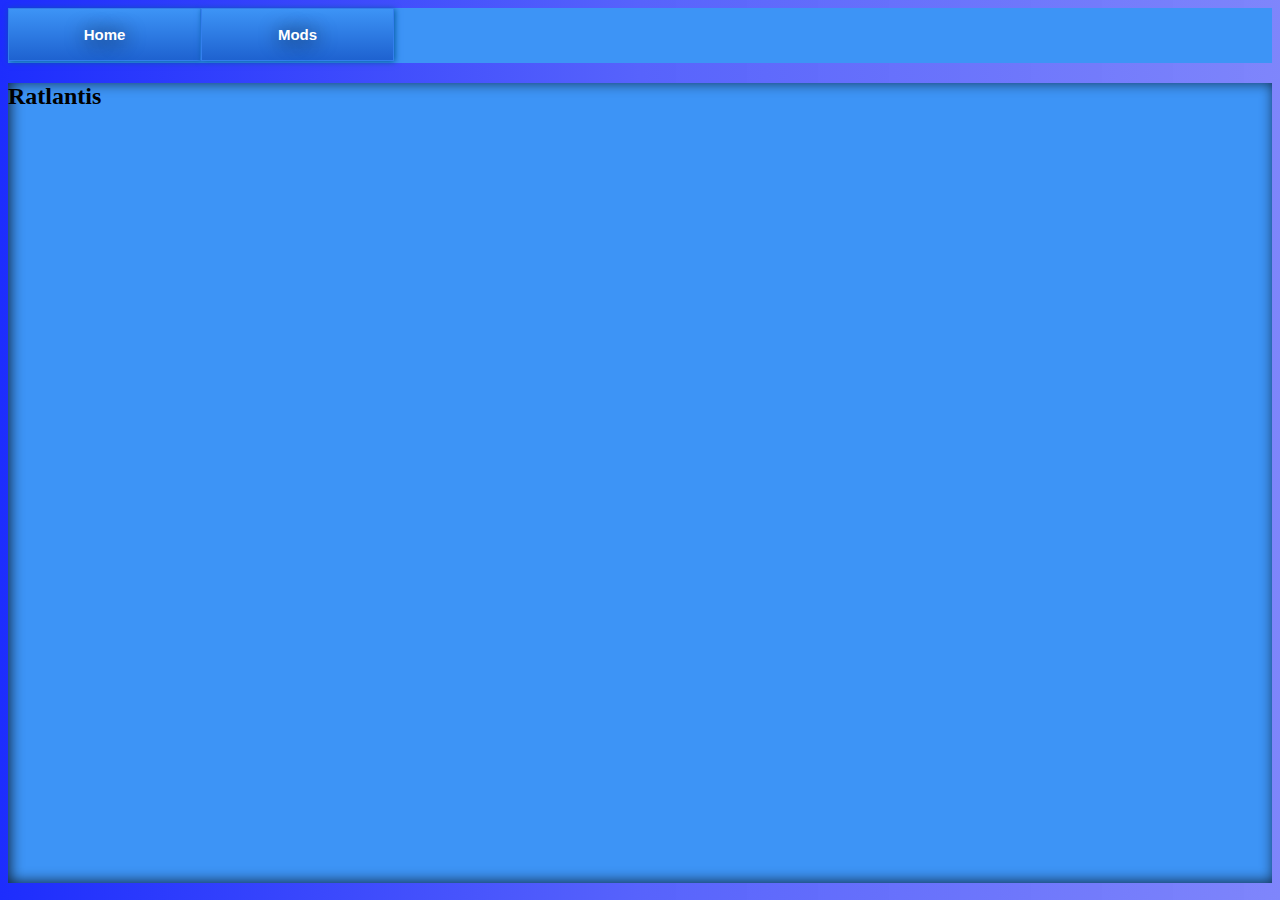
==== mods/index.html @ 693b4624 "Update index.html" ====
<!doctype html>
<html lang="en">
<head>
	<meta charset="utf-8">
	<title>WSyncType</title>
	<meta name="viewport" content="width=device-width, initial-scale=1">
	<link rel="stylesheet" type="text/css" href="style.css">
	<link rel="icon" type="image/x-icon" href="/img/w.png">
</head>
<body>
	<div class="Barra">
		<a href="../" class="mods">Home</a><a href="" class="mods">Mods</a>
	</div>
	
	<div class="modsbarra">
		<div class="modsbarra">
			<h2>Ratlantis</h2>
		</div>
	</div>
</body>
</html>
---- mods/style.css ----
body{
  background: rgb(29,45,253);
  background: linear-gradient(90deg, rgba(29,45,253,1) 0%, rgba(87,99,252,1) 50%, rgba(122,129,251,0.9640231092436975) 100%);
}

.modsbarra{
  background: #3D94F6;
  width: auto;
  height: 800px;
  box-shadow: 2px -1px 14px 0px rgba(0,0,0,0.75) inset;
  -webkit-box-shadow: 2px -1px 14px 0px rgba(0,0,0,0.75) inset;
  -moz-box-shadow: 2px -1px 14px 0px rgba(0,0,0,0.75) inset;
}

.Barra{
  background: #3D94F6;
  width: auto;
  height: 55px;
}

.mods {
   background: #3D94F6;
   background-image: -webkit-linear-gradient(top, #3D94F6, #1E62D0);
   background-image: -moz-linear-gradient(top, #3D94F6, #1E62D0);
   background-image: -ms-linear-gradient(top, #3D94F6, #1E62D0);
   background-image: -o-linear-gradient(top, #3D94F6, #1E62D0);
   background-image: -webkit-gradient(to bottom, #3D94F6, #1E62D0);
   -webkit-border-radius: 0;
   -moz-border-radius: 0;
   border-radius: 0;
   height: 25px;
   line-height: 25px;
   color: #FFFFFF;
   font-family: Arial;
   width: 165px;
   font-size: 15px;
   font-weight: 600;
   padding: 13px;
   -webkit-box-shadow: 1px 1px 6px 0 #0059A0;
   -moz-box-shadow: 1px 1px 6px 0 #0059A0;
   box-shadow: 1px 1px 6px 0 #0059A0;
   text-shadow: 1px 1px 20px #000000;
   border: solid #337FED 1px;
   text-decoration: none;
   display: inline-block;
   cursor: pointer;
   text-align: center;
}
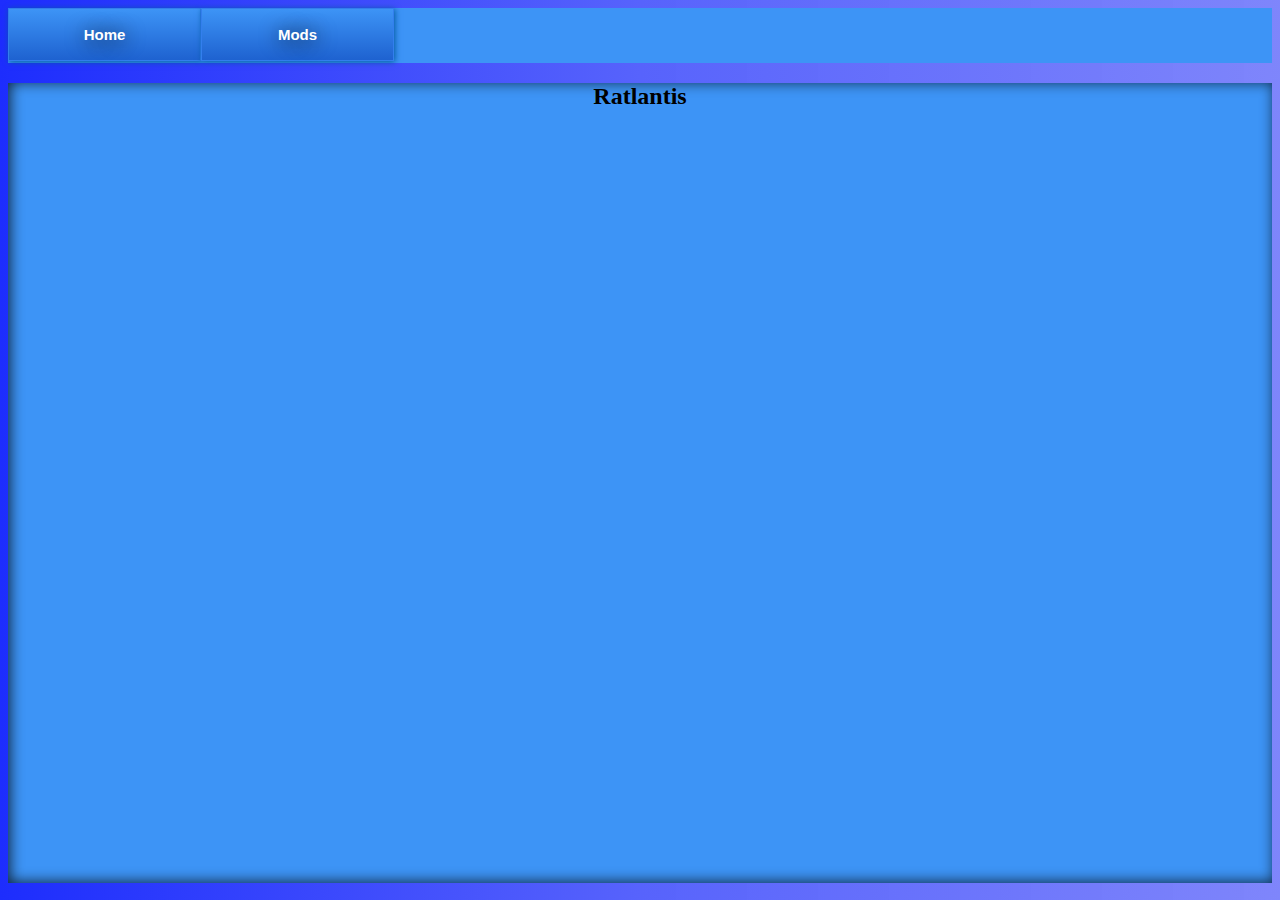
==== commit 3f5b3710: "Update index.html" ====
--- a/mods/index.html
+++ b/mods/index.html
@@ -13,7 +13,7 @@
 	</div>
 	
 	<div class="modsbarra">
-		<div class="modsbarra">
+		<div class="modsratlantis">
 			<h2>Ratlantis</h2>
 		</div>
 	</div>
--- a/mods/style.css
+++ b/mods/style.css
@@ -10,6 +10,7 @@
   box-shadow: 2px -1px 14px 0px rgba(0,0,0,0.75) inset;
   -webkit-box-shadow: 2px -1px 14px 0px rgba(0,0,0,0.75) inset;
   -moz-box-shadow: 2px -1px 14px 0px rgba(0,0,0,0.75) inset;
+  text-align: center;
 }
 
 .Barra{
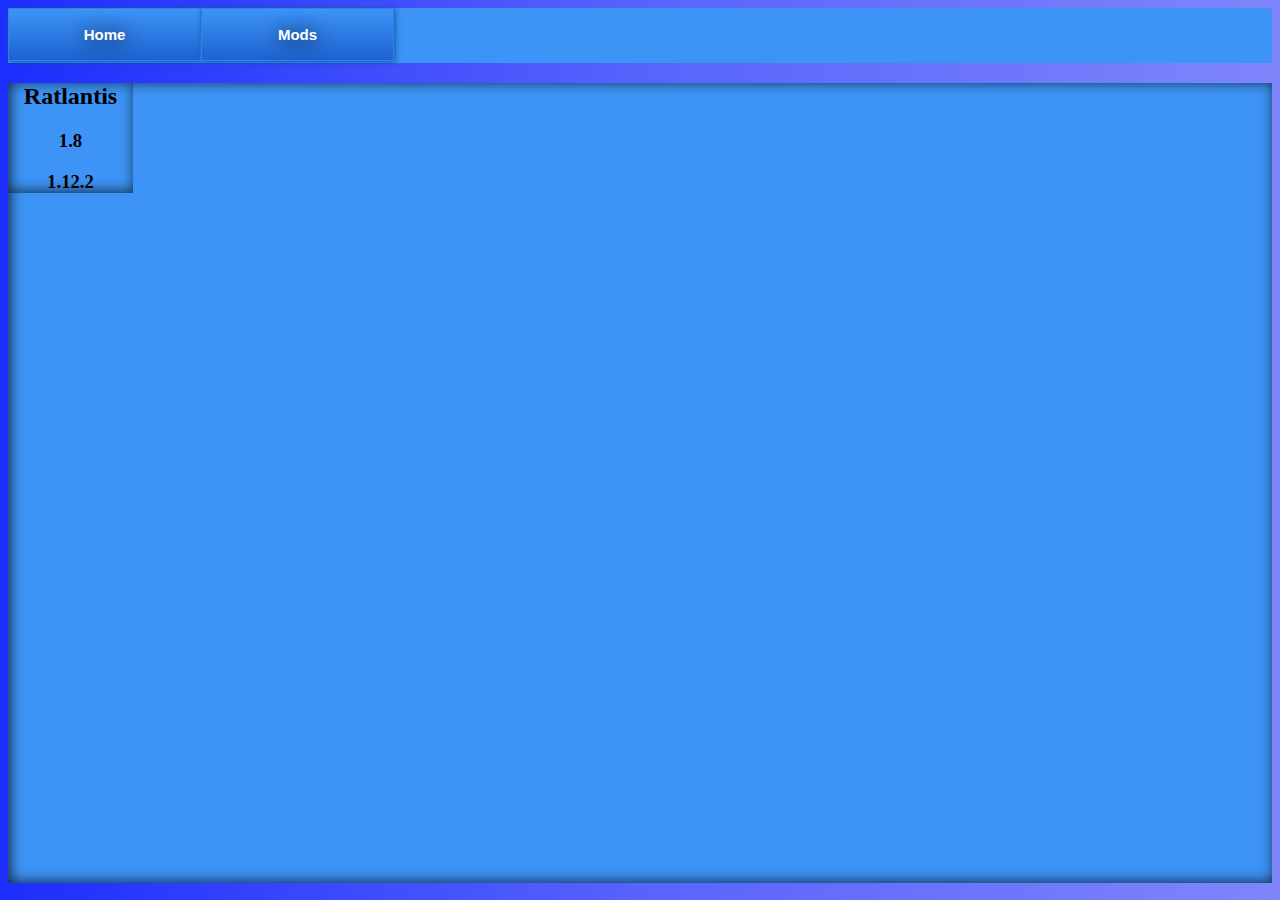
==== commit dec9b34d: "Update index.html" ====
--- a/mods/index.html
+++ b/mods/index.html
@@ -15,6 +15,9 @@
 	<div class="modsbarra">
 		<div class="modsratlantis">
 			<h2>Ratlantis</h2>
+			<h3 href="rataalala">1.8</h3>
+			<h3 href="rataalala">1.12.2</h3>
+			<h3></h3>
 		</div>
 	</div>
 </body>
--- a/mods/style.css
+++ b/mods/style.css
@@ -7,6 +7,16 @@
   background: #3D94F6;
   width: auto;
   height: 800px;
+  box-shadow: 2px -1px 14px 0px rgba(0,0,0,0.75) inset;
+  -webkit-box-shadow: 2px -1px 14px 0px rgba(0,0,0,0.75) inset;
+  -moz-box-shadow: 2px -1px 14px 0px rgba(0,0,0,0.75) inset;
+  text-align: center;
+}
+
+.modsratlantis{
+  background: #3D94F6;
+  width: 125px;
+  height: 110x;
   box-shadow: 2px -1px 14px 0px rgba(0,0,0,0.75) inset;
   -webkit-box-shadow: 2px -1px 14px 0px rgba(0,0,0,0.75) inset;
   -moz-box-shadow: 2px -1px 14px 0px rgba(0,0,0,0.75) inset;
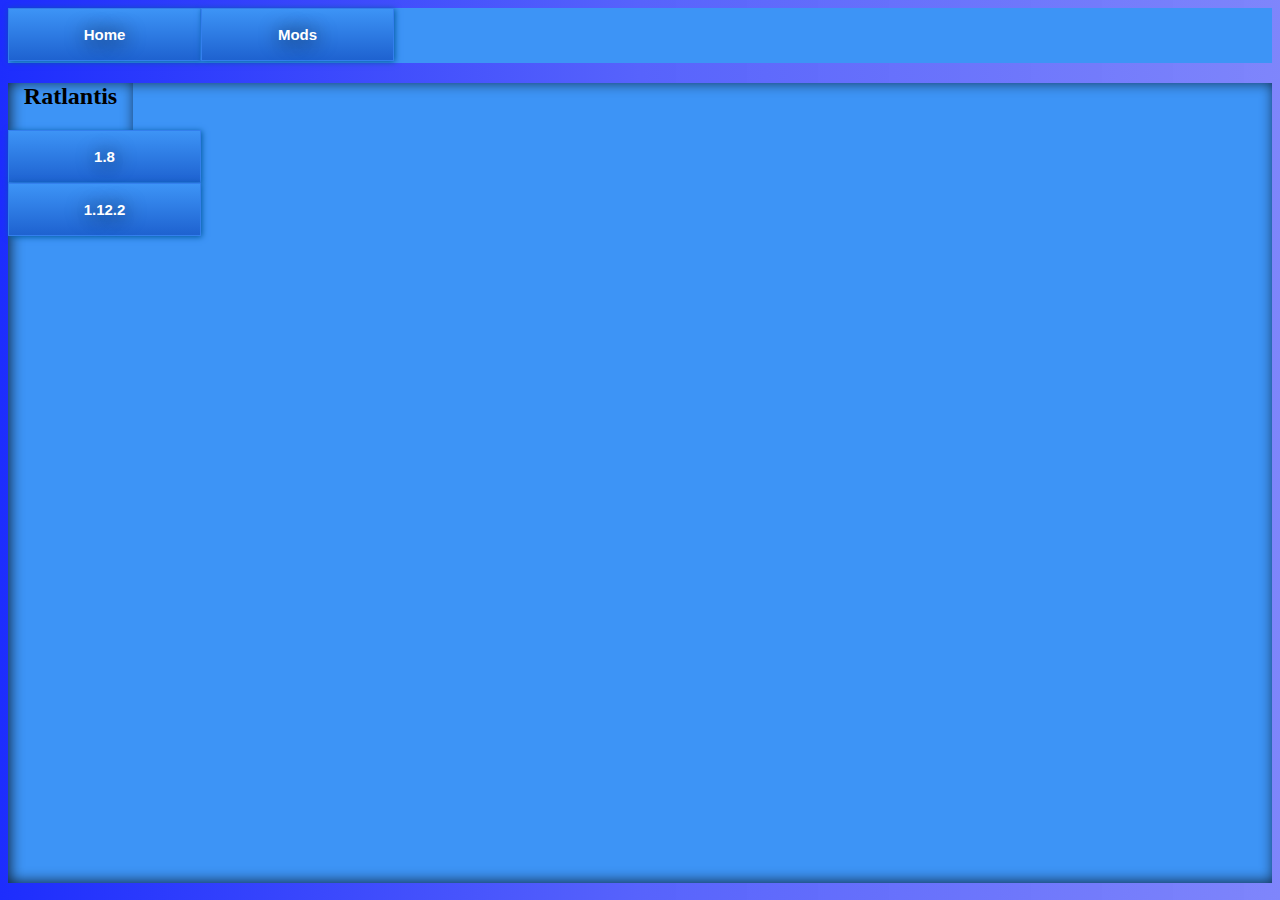
==== commit 304e02a1: "Update index.html" ====
--- a/mods/index.html
+++ b/mods/index.html
@@ -15,8 +15,8 @@
 	<div class="modsbarra">
 		<div class="modsratlantis">
 			<h2>Ratlantis</h2>
-			<h3 href="rataalala">1.8</h3>
-			<h3 href="rataalala">1.12.2</h3>
+			<a href="ratalala" class="mods">1.8</a>
+			<a href="ratalala" class="mods">1.12.2</a>
 			<h3></h3>
 		</div>
 	</div>
--- a/mods/style.css
+++ b/mods/style.css
@@ -16,7 +16,7 @@
 .modsratlantis{
   background: #3D94F6;
   width: 125px;
-  height: 110x;
+  height: 150x;
   box-shadow: 2px -1px 14px 0px rgba(0,0,0,0.75) inset;
   -webkit-box-shadow: 2px -1px 14px 0px rgba(0,0,0,0.75) inset;
   -moz-box-shadow: 2px -1px 14px 0px rgba(0,0,0,0.75) inset;
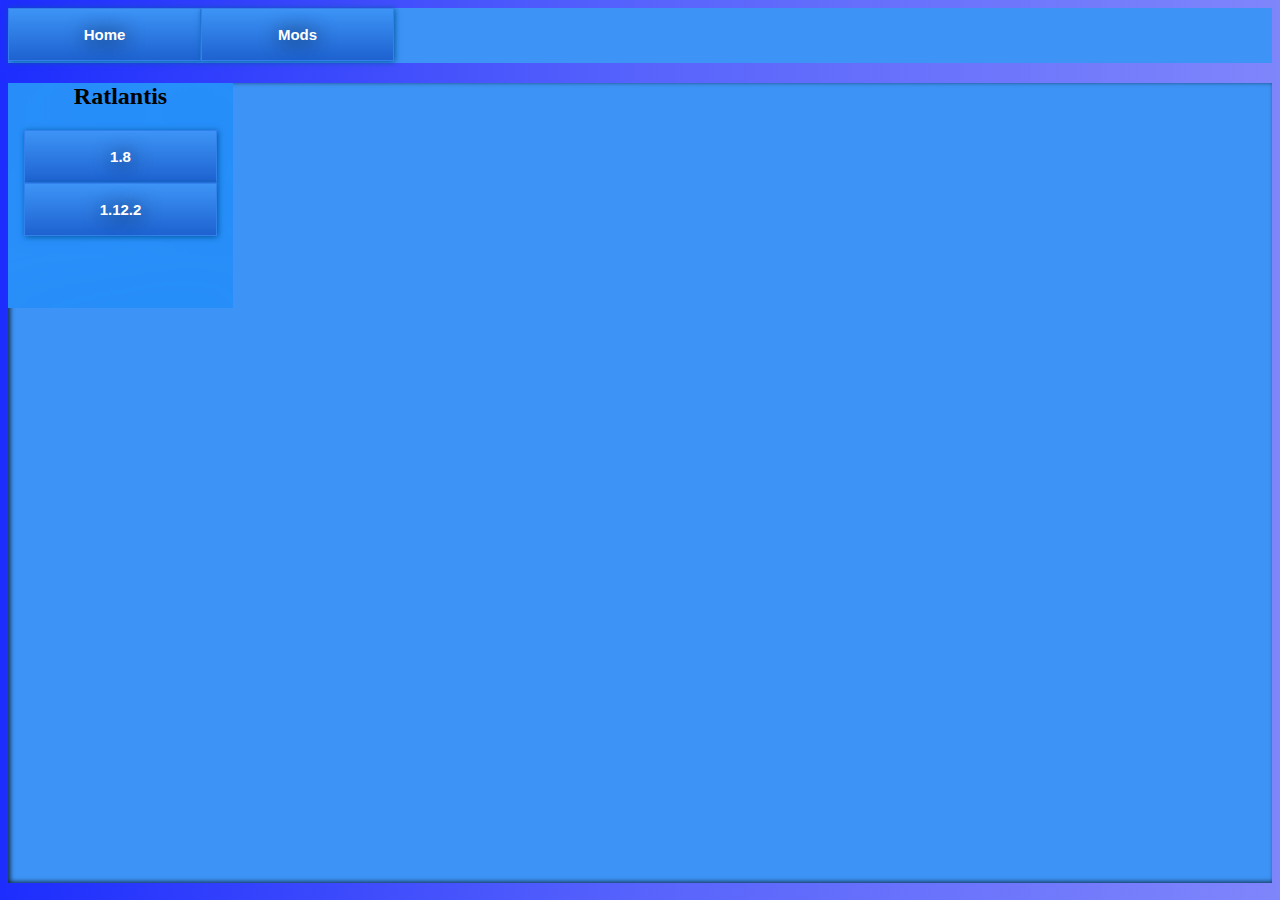
==== commit 56a3f8fd: "Update index.html" ====
--- a/mods/index.html
+++ b/mods/index.html
@@ -1,6 +1,7 @@
 <!doctype html>
 <html lang="en">
 <head>
+	<link rel="stylesheet" href="https://fonts.googleapis.com/css?family=Lato">
 	<meta charset="utf-8">
 	<title>WSyncType</title>
 	<meta name="viewport" content="width=device-width, initial-scale=1">
@@ -15,8 +16,8 @@
 	<div class="modsbarra">
 		<div class="modsratlantis">
 			<h2>Ratlantis</h2>
-			<a href="ratalala" class="mods">1.8</a>
-			<a href="ratalala" class="mods">1.12.2</a>
+			<a href="" class="mods">1.8</a>
+			<a href="" class="mods">1.12.2</a>
 			<h3></h3>
 		</div>
 	</div>
--- a/mods/style.css
+++ b/mods/style.css
@@ -7,19 +7,19 @@
   background: #3D94F6;
   width: auto;
   height: 800px;
-  box-shadow: 2px -1px 14px 0px rgba(0,0,0,0.75) inset;
-  -webkit-box-shadow: 2px -1px 14px 0px rgba(0,0,0,0.75) inset;
-  -moz-box-shadow: 2px -1px 14px 0px rgba(0,0,0,0.75) inset;
+  box-shadow: 2px -1px 5px 0px rgba(0,0,0,0.75) inset;
+  -webkit-box-shadow: 2px -1px 5px 0px rgba(0,0,0,0.75) inset;
+  -moz-box-shadow: 2px -1px 5px 0px rgba(0,0,0,0.75) inset;
   text-align: center;
 }
 
 .modsratlantis{
   background: #3D94F6;
-  width: 125px;
-  height: 150x;
-  box-shadow: 2px -1px 14px 0px rgba(0,0,0,0.75) inset;
-  -webkit-box-shadow: 2px -1px 14px 0px rgba(0,0,0,0.75) inset;
-  -moz-box-shadow: 2px -1px 14px 0px rgba(0,0,0,0.75) inset;
+  width: 225px;
+  height: 225px;
+  box-shadow: -11px -11px 351px -2px rgba(0,133,255,0.75) inset;
+  -webkit-box-shadow: -11px -11px 351px -2px rgba(0,133,255,0.75) inset;
+  -moz-box-shadow: -11px -11px 351px -2px rgba(0,133,255,0.75) inset;
   text-align: center;
 }
 
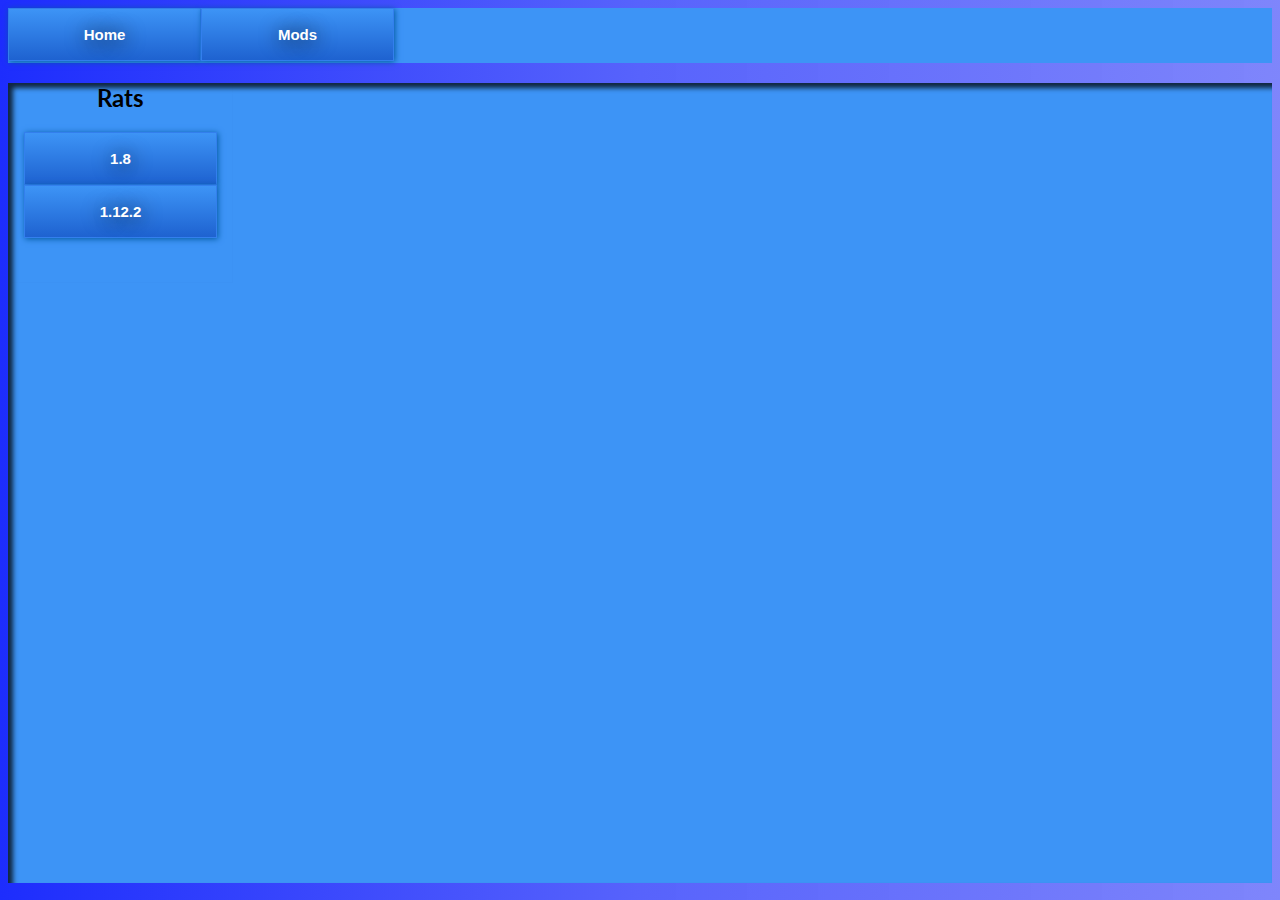
==== commit c2c29299: "Update index.html" ====
--- a/mods/index.html
+++ b/mods/index.html
@@ -15,7 +15,7 @@
 	
 	<div class="modsbarra">
 		<div class="modsratlantis">
-			<h2>Ratlantis</h2>
+			<h2>Rats</h2>
 			<a href="" class="mods">1.8</a>
 			<a href="" class="mods">1.12.2</a>
 			<h3></h3>
--- a/mods/style.css
+++ b/mods/style.css
@@ -7,19 +7,20 @@
   background: #3D94F6;
   width: auto;
   height: 800px;
-  box-shadow: 2px -1px 5px 0px rgba(0,0,0,0.75) inset;
-  -webkit-box-shadow: 2px -1px 5px 0px rgba(0,0,0,0.75) inset;
-  -moz-box-shadow: 2px -1px 5px 0px rgba(0,0,0,0.75) inset;
+  box-shadow: 5px 5px 5px 0px rgba(0,0,0,0.75) inset;
+  -webkit-box-shadow: 5px 5px 5px 0px rgba(0,0,0,0.75) inset;
+  -moz-box-shadow: 5px 5px 5px 0px rgba(0,0,0,0.75) inset;
   text-align: center;
 }
 
 .modsratlantis{
   background: #3D94F6;
+  font-family: "Lato", sans-serif;
   width: 225px;
-  height: 225px;
-  box-shadow: -11px -11px 351px -2px rgba(0,133,255,0.75) inset;
-  -webkit-box-shadow: -11px -11px 351px -2px rgba(0,133,255,0.75) inset;
-  -moz-box-shadow: -11px -11px 351px -2px rgba(0,133,255,0.75) inset;
+  height: 200px;
+  box-shadow: 5px 5px 5px 0px rgba(0,0,0,0.75) inset;
+  -webkit-box-shadow: 5px 5px 5px 0px rgba(0,0,0,0.75) inset;
+  -moz-box-shadow: 5px 5px 5px 0px rgba(0,0,0,0.75) inset;
   text-align: center;
 }
 
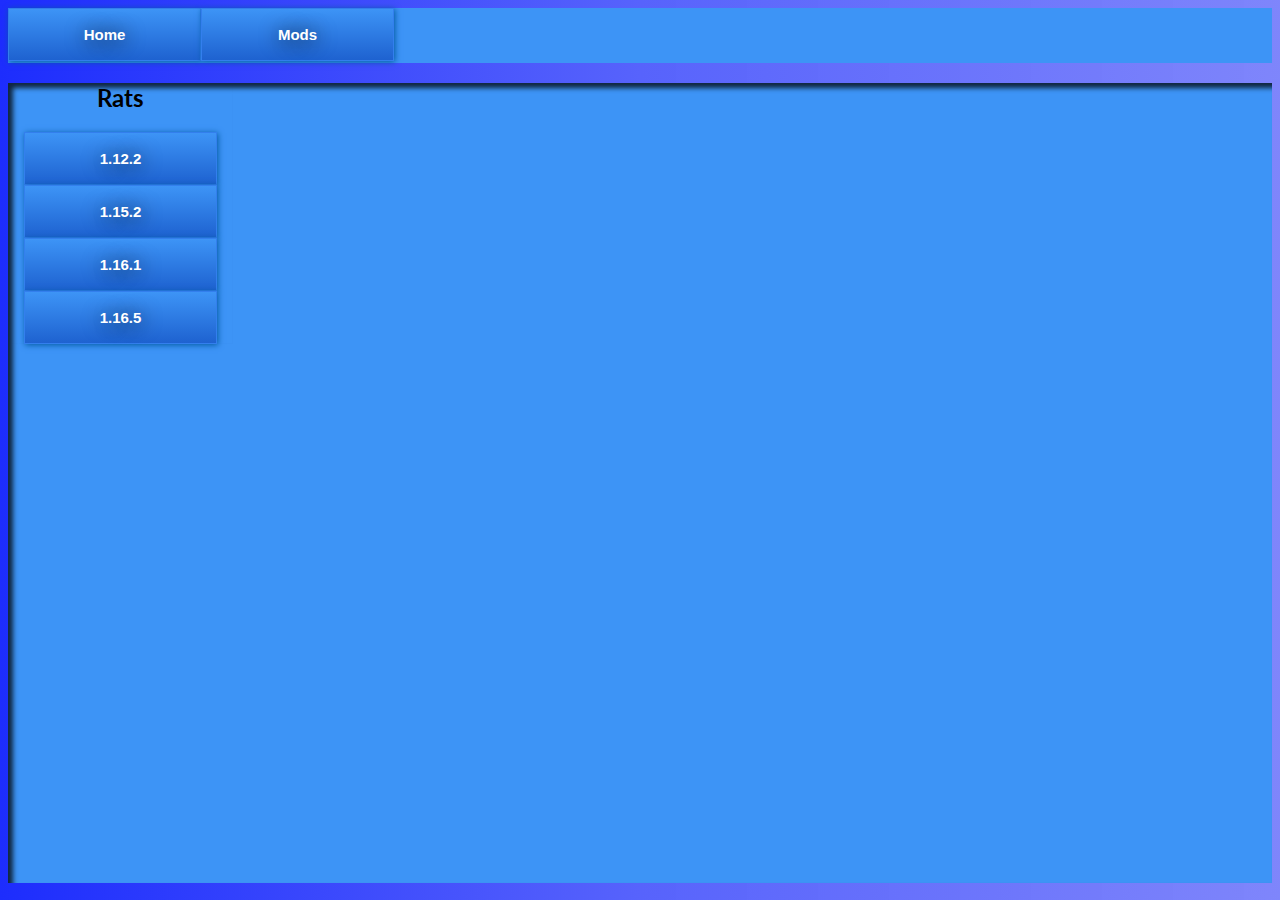
==== commit bb92ec89: "Update index.html" ====
--- a/mods/index.html
+++ b/mods/index.html
@@ -16,8 +16,10 @@
 	<div class="modsbarra">
 		<div class="modsratlantis">
 			<h2>Rats</h2>
-			<a href="" class="mods">1.8</a>
 			<a href="" class="mods">1.12.2</a>
+			<a href="" class="mods">1.15.2</a>
+			<a href="" class="mods">1.16.1</a>
+			<a href="" class="mods">1.16.5</a>
 			<h3></h3>
 		</div>
 	</div>
--- a/mods/style.css
+++ b/mods/style.css
@@ -17,7 +17,7 @@
   background: #3D94F6;
   font-family: "Lato", sans-serif;
   width: 225px;
-  height: 200px;
+  height: auto;
   box-shadow: 5px 5px 5px 0px rgba(0,0,0,0.75) inset;
   -webkit-box-shadow: 5px 5px 5px 0px rgba(0,0,0,0.75) inset;
   -moz-box-shadow: 5px 5px 5px 0px rgba(0,0,0,0.75) inset;
